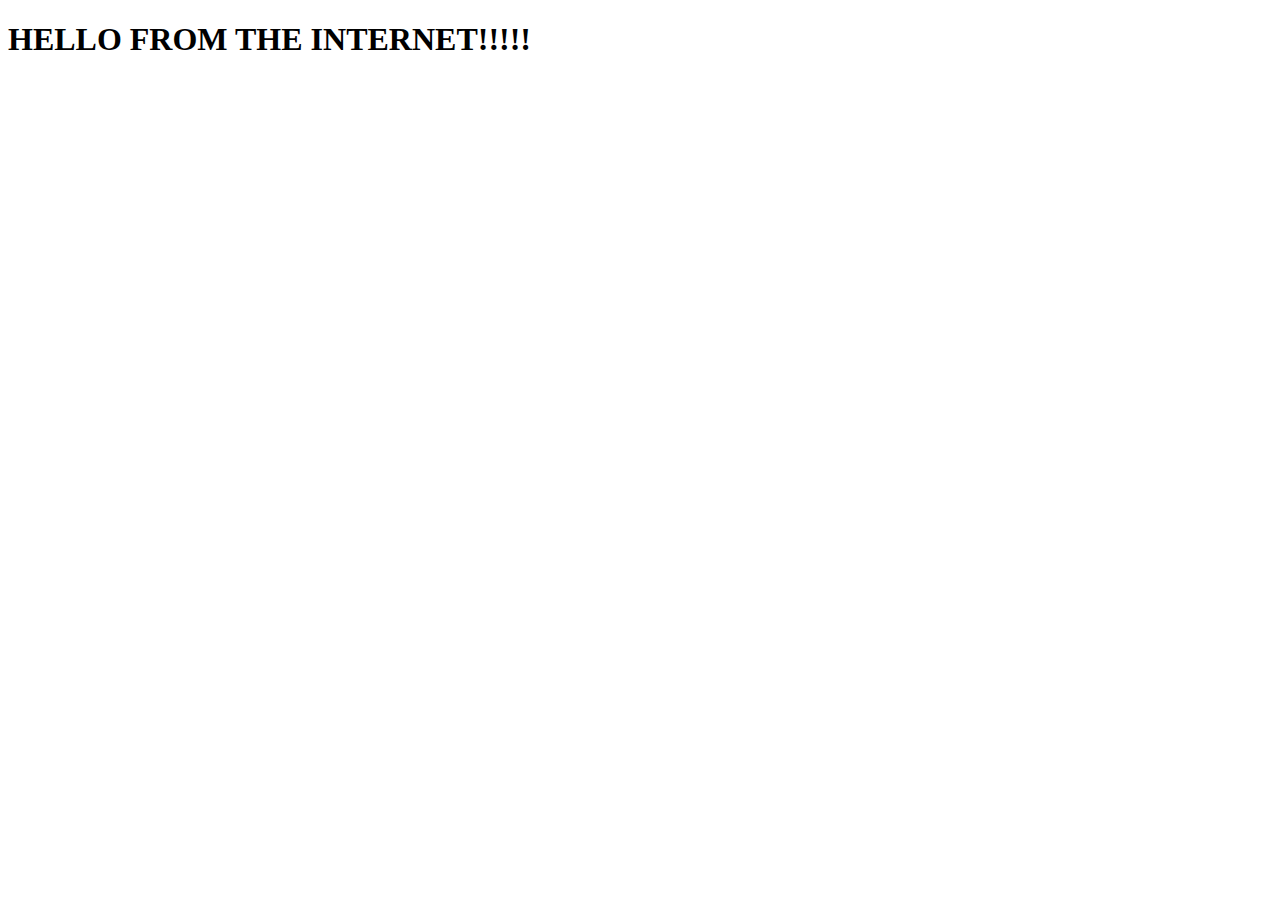
==== index.html @ 445cd953 "TEST" ====
<!DOCTYPE html>
<html lang="en">
<head>
    <meta charset="UTF-8">
    <meta http-equiv="X-UA-Compatible" content="IE=edge">
    <meta name="viewport" content="width=device-width, initial-scale=1.0">
    <title>Document</title>
</head>
<body>
    <h1>HELLO FROM THE INTERNET!!!!!</h1>
</body>
</html>
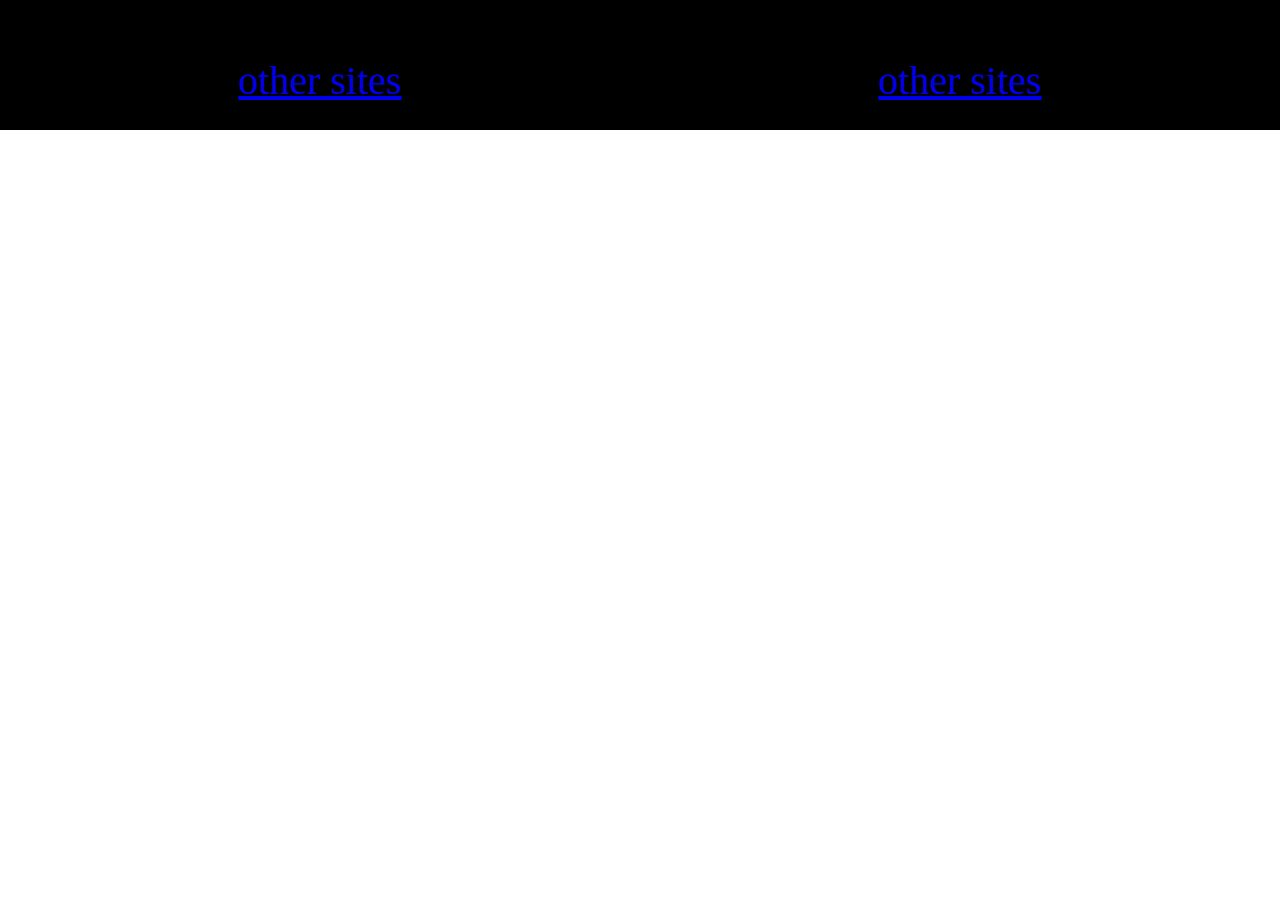
==== commit fd8539c2: "start" ====
--- a/index.html
+++ b/index.html
@@ -4,9 +4,27 @@
     <meta charset="UTF-8">
     <meta http-equiv="X-UA-Compatible" content="IE=edge">
     <meta name="viewport" content="width=device-width, initial-scale=1.0">
-    <title>Document</title>
+    <title>my page</title>
+    <link rel="stylesheet" href="styles/home.css">
+    <link
+    rel="stylesheet"
+    href="https://use.fontawesome.com/releases/v5.7.1/css/all.css"
+    integrity="sha384-fnmOCqbTlWIlj8LyTjo7mOUStjsKC4pOpQbqyi7RrhN7udi9RwhKkMHpvLbHG9Sr"
+    crossorigin="anonymous">
 </head>
 <body>
-    <h1>HELLO FROM THE INTERNET!!!!!</h1>
+    <div class="header">
+
+        <div class="header-left">
+            <a href="#" class="other-site">other sites</a>
+        </div>
+
+        <i class="fas fa-radiation-alt radiation-symbol"></i>
+
+
+        <div class="header-right">
+            <a href="#" class="other-site">other sites</a>
+        </div>
+    </div>
 </body>
 </html>--- a/styles/home.css
+++ b/styles/home.css
@@ -0,0 +1,19 @@
+.header{
+    background-color:black;
+    width:100%;
+    height: 100px;
+    display: flex;
+    justify-content: space-evenly;
+    color:greenyellow;
+    font-size:2.5em;
+    padding: 30px 0px 0px 0px;
+    align-items: center;
+}
+
+body {
+    margin: 0;
+}
+
+.radiation-symbol{
+    
+}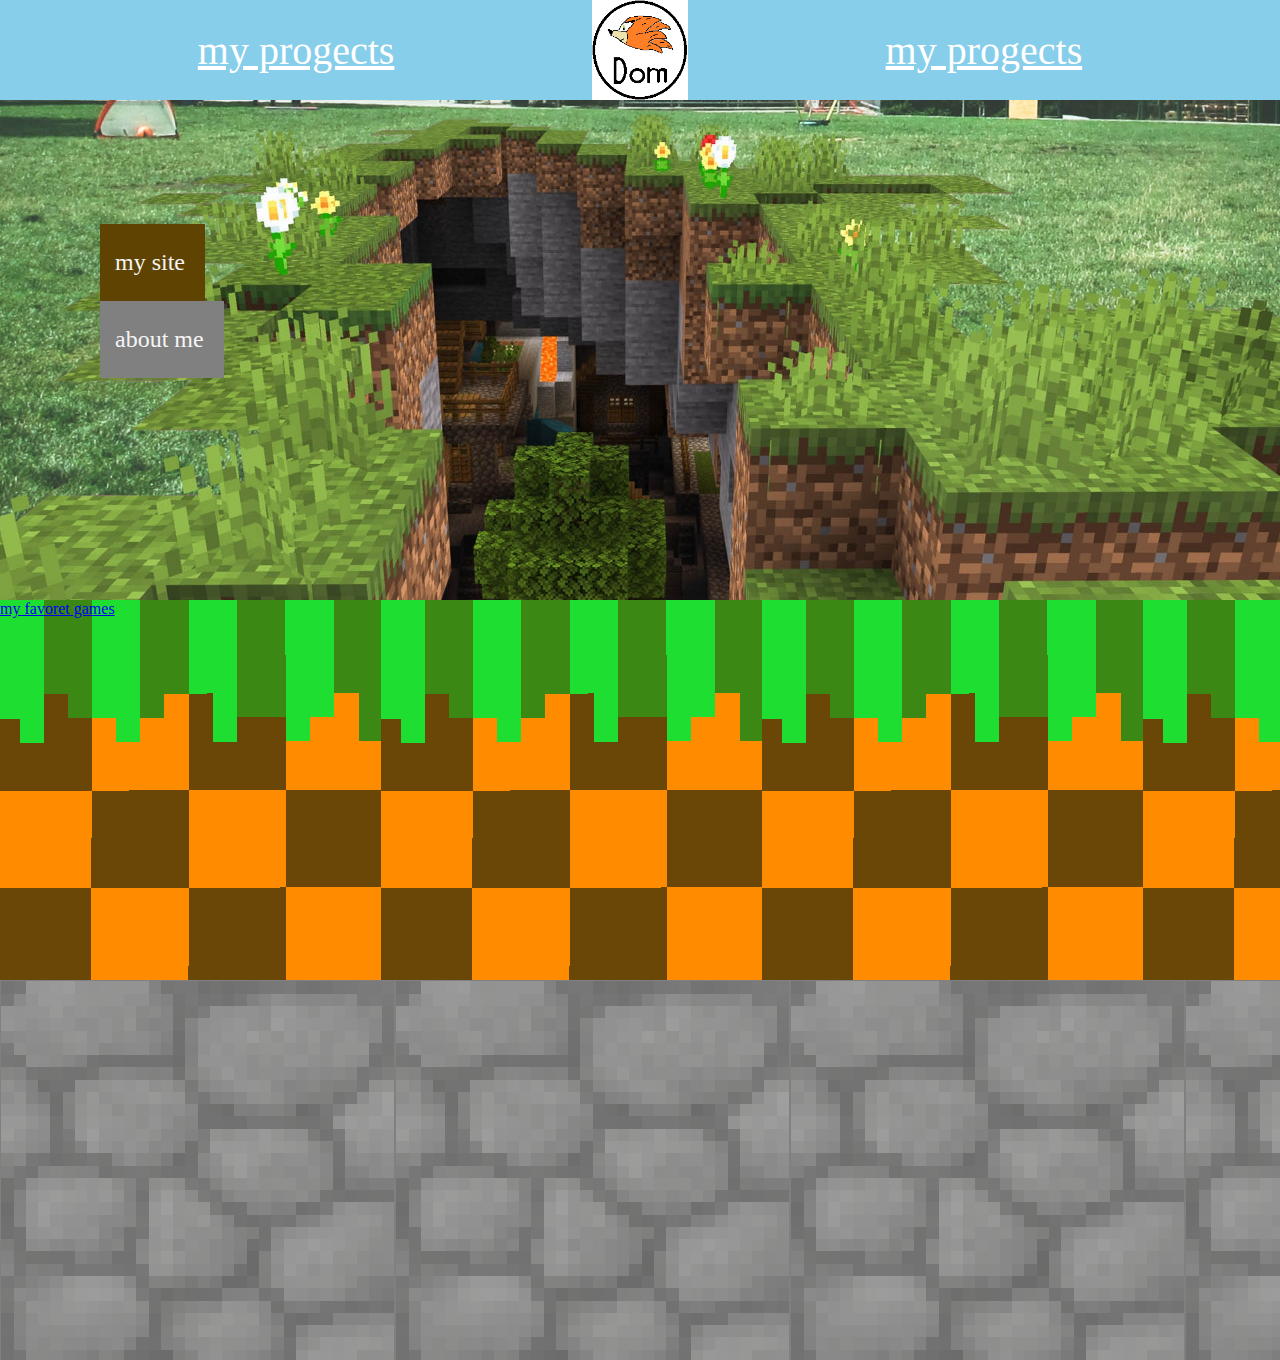
==== commit 1f1ca551: "main page" ====
--- a/index.html
+++ b/index.html
@@ -6,6 +6,7 @@
     <meta name="viewport" content="width=device-width, initial-scale=1.0">
     <title>my page</title>
     <link rel="stylesheet" href="styles/home.css">
+    
     <link
     rel="stylesheet"
     href="https://use.fontawesome.com/releases/v5.7.1/css/all.css"
@@ -16,15 +17,27 @@
     <div class="header">
 
         <div class="header-left">
-            <a href="#" class="other-site">other sites</a>
+            <a href="https://github.com/Dominic312/first_progect" class="my-progects">my progects</a>
         </div>
 
-        <i class="fas fa-radiation-alt radiation-symbol"></i>
+        <img src="images/logo.png" alt="my logo" id="logo-img"/>
 
 
         <div class="header-right">
-            <a href="#" class="other-site">other sites</a>
+            <a href="#" class="my-progects">my progects</a>
         </div>
+    </div>
+    <div class="picture">
+        <P class="background-text">my site</P>
+        <P class="background-text2">about me</P>
+    </div>
+    <div class="body-section">
+        <a href="#" class="my-games">my favoret games</a>
+
+        
+    </div>
+    <div class="footer">
+
     </div>
 </body>
 </html>--- a/styles/home.css
+++ b/styles/home.css
@@ -1,19 +1,68 @@
 .header{
-    background-color:black;
+    background-color:skyblue;
     width:100%;
     height: 100px;
     display: flex;
     justify-content: space-evenly;
-    color:greenyellow;
     font-size:2.5em;
-    padding: 30px 0px 0px 0px;
+    padding: 0;
     align-items: center;
+}
+
+.my-progects{
+    color: white;
 }
 
 body {
     margin: 0;
+    height: 1000px;
 }
 
 .radiation-symbol{
-    
+    color:greenyellow;
+}
+
+
+    .picture {
+    background-image:url(../images/Cul-minecraft-MCE_MAG_Cover_01.jpg);
+    padding: 100px;
+    height: 300px;
+    background-attachment: fixed;
+    background-position: center;
+    background-repeat: no-repeat;
+    background-size: cover;
+}
+
+
+.body-section{
+    background-image:url(../images/background.png);
+    height: 380px;
+}
+
+.picture > .background-text{
+    background-color:rgb(95, 67, 3);
+    color:whitesmoke;
+    padding: 25px 20px 25px 15px;
+    width: fit-content;
+    font-size: 1.5em;
+    margin-bottom:0px;
+}
+
+.picture > .background-text2{
+    background-color: grey;
+    color:whitesmoke;
+    padding: 25px 20px 25px 15px;
+    width: fit-content;
+    font-size: 1.5em;
+    margin-top:0px;
+}
+
+.footer{
+    background-image:url(../images/footer\ background.png);
+    height: 380px;
+    background-color: gray;
+}
+
+#logo-img{
+    height: 100%;
 }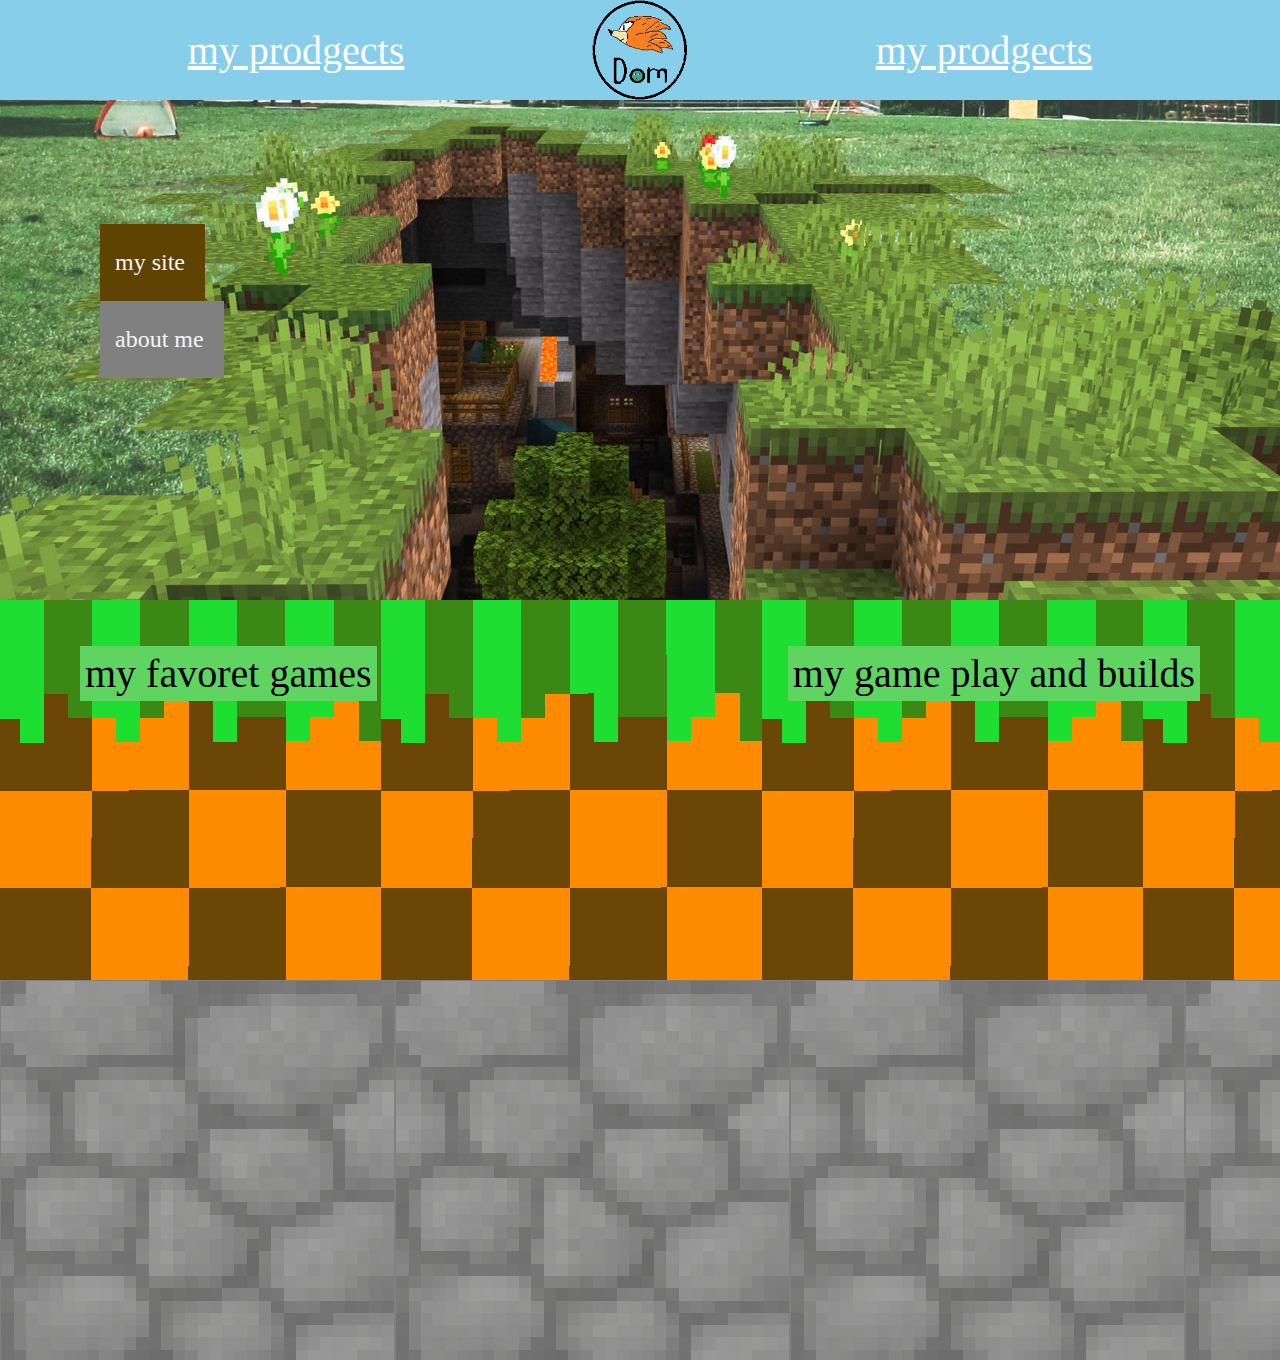
==== commit 649405d1: "main logo" ====
--- a/index.html
+++ b/index.html
@@ -17,14 +17,14 @@
     <div class="header">
 
         <div class="header-left">
-            <a href="https://github.com/Dominic312/first_progect" class="my-progects">my progects</a>
+            <a href="https://github.com/Dominic312/first_progect" class="my-progects">my prodgects</a>
         </div>
 
-        <img src="images/logo.png" alt="my logo" id="logo-img"/>
+        <img src="images/logo3.png" alt="my logo" id="logo-img"/>
 
 
         <div class="header-right">
-            <a href="#" class="my-progects">my progects</a>
+            <a href="#" class="my-progects">my prodgects</a>
         </div>
     </div>
     <div class="picture">
@@ -32,9 +32,12 @@
         <P class="background-text2">about me</P>
     </div>
     <div class="body-section">
-        <a href="#" class="my-games">my favoret games</a>
-
-        
+       <div class="left">
+            <a href="#" class="my-games">my favoret games</a>
+        </div>
+        <div class="right">
+            <a href="#" class="my-game-play">my game play and builds</a>
+        </div>
     </div>
     <div class="footer">
 
--- a/styles/home.css
+++ b/styles/home.css
@@ -36,7 +36,7 @@
 
 .body-section{
     background-image:url(../images/background.png);
-    height: 380px;
+    height: 280px;
 }
 
 .picture > .background-text{
@@ -65,4 +65,20 @@
 
 #logo-img{
     height: 100%;
+}
+
+.body-section{
+    color:gray;
+    font-size: 2.5em;
+    display:flex;
+    justify-content: space-between;
+    padding:50px;
+}
+
+.body-section > .left a, .body-section > .right a{
+    color:black;
+    background-color: rgb(96, 212, 96);
+    text-decoration: none;
+    padding:5px;
+    margin:30px;
 }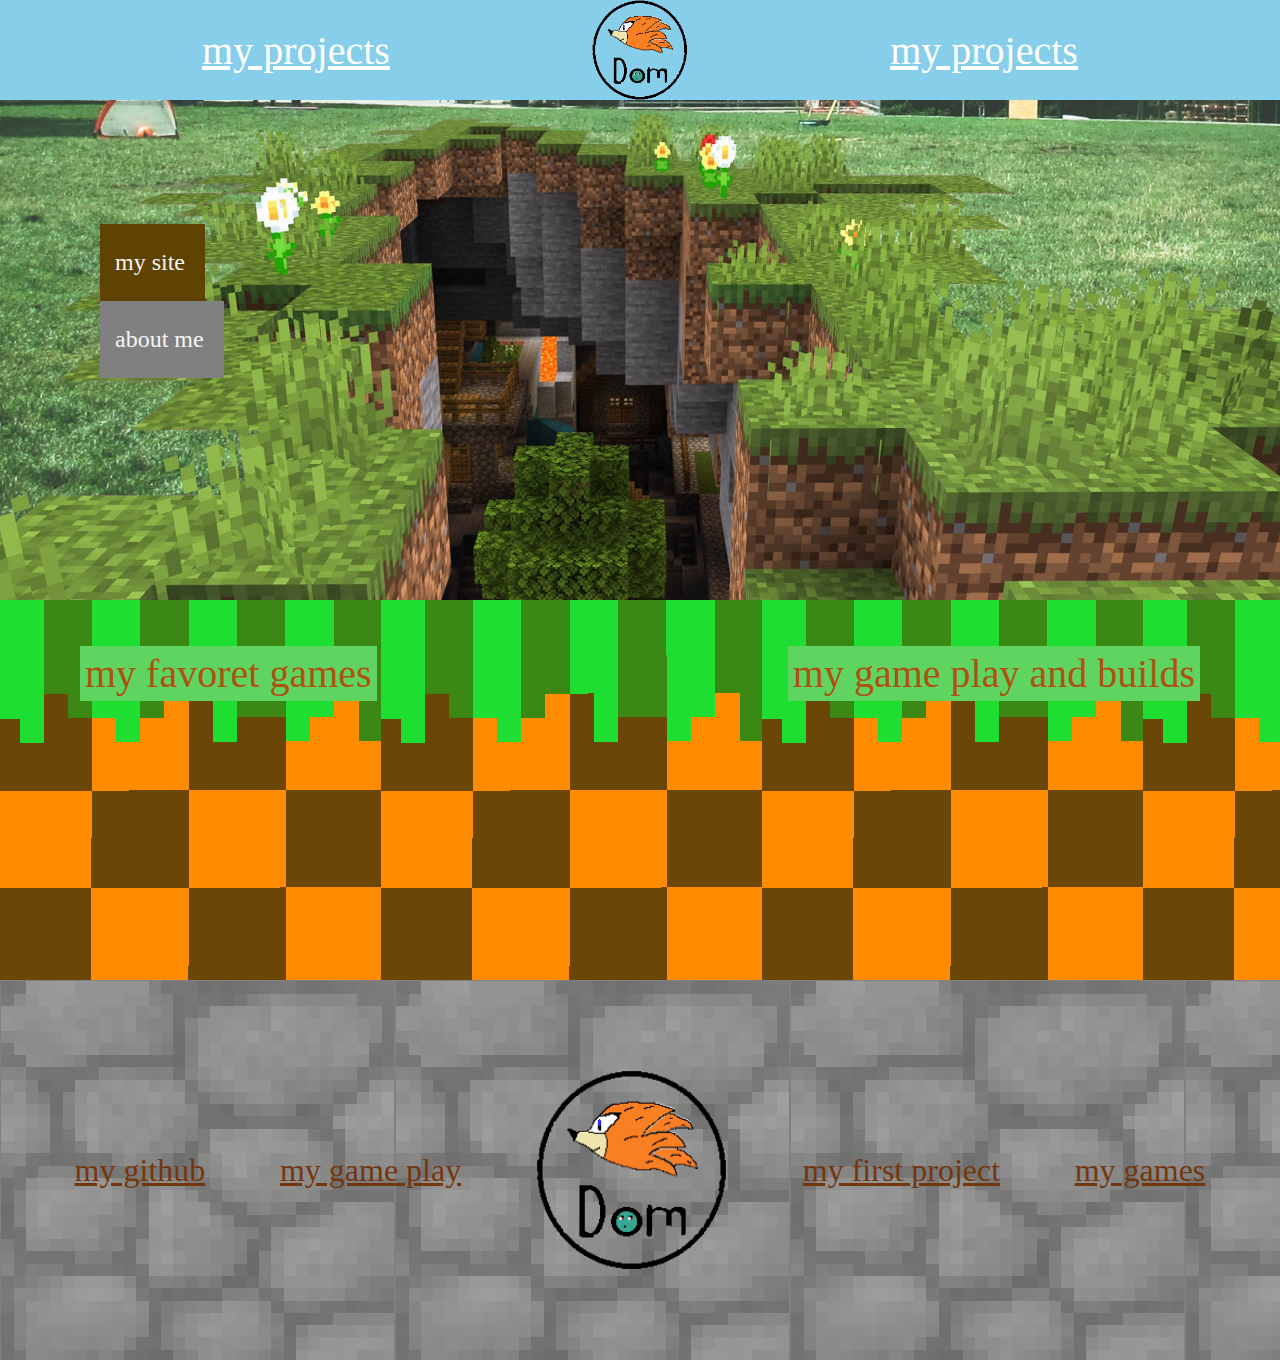
==== commit 03691c87: "footer" ====
--- a/index.html
+++ b/index.html
@@ -12,19 +12,20 @@
     href="https://use.fontawesome.com/releases/v5.7.1/css/all.css"
     integrity="sha384-fnmOCqbTlWIlj8LyTjo7mOUStjsKC4pOpQbqyi7RrhN7udi9RwhKkMHpvLbHG9Sr"
     crossorigin="anonymous">
+    <link rel="stylesheet" href="styles/game.html">
 </head>
 <body>
     <div class="header">
 
         <div class="header-left">
-            <a href="https://github.com/Dominic312/first_progect" class="my-progects">my prodgects</a>
+            <a href="https://github.com/Dominic312/first_progect" class="my-progects">my projects</a>
         </div>
 
         <img src="images/logo3.png" alt="my logo" id="logo-img"/>
 
 
         <div class="header-right">
-            <a href="#" class="my-progects">my prodgects</a>
+            <a href="#" class="my-progects">my projects</a>
         </div>
     </div>
     <div class="picture">
@@ -40,7 +41,11 @@
         </div>
     </div>
     <div class="footer">
-
+        <a href="#" class="github">my github</a>
+        <a href="#" class="gameplay">my game play</a>
+        <img src="images/logo3.png" alt="my logo" id="footer-img"/>
+        <a href="https://github.com/Dominic312/first_progect" class="fries-cite">my first project</a>
+        <a href="game.html" class="games">my games</a>
     </div>
 </body>
 </html>--- a/styles/home.css
+++ b/styles/home.css
@@ -16,10 +16,6 @@
 body {
     margin: 0;
     height: 1000px;
-}
-
-.radiation-symbol{
-    color:greenyellow;
 }
 
 
@@ -61,10 +57,24 @@
     background-image:url(../images/footer\ background.png);
     height: 380px;
     background-color: gray;
+    width:100%;
+    display: flex;
+    justify-content: space-evenly;
+    font-size:2em;
+    padding: 0;
+    align-items: center;
+}
+
+.footer a{
+    color:rgb(116, 55, 13);
 }
 
 #logo-img{
     height: 100%;
+}
+
+#footer-img{
+    height: 200px;
 }
 
 .body-section{
@@ -76,7 +86,7 @@
 }
 
 .body-section > .left a, .body-section > .right a{
-    color:black;
+    color:rgb(173, 82, 17);
     background-color: rgb(96, 212, 96);
     text-decoration: none;
     padding:5px;
